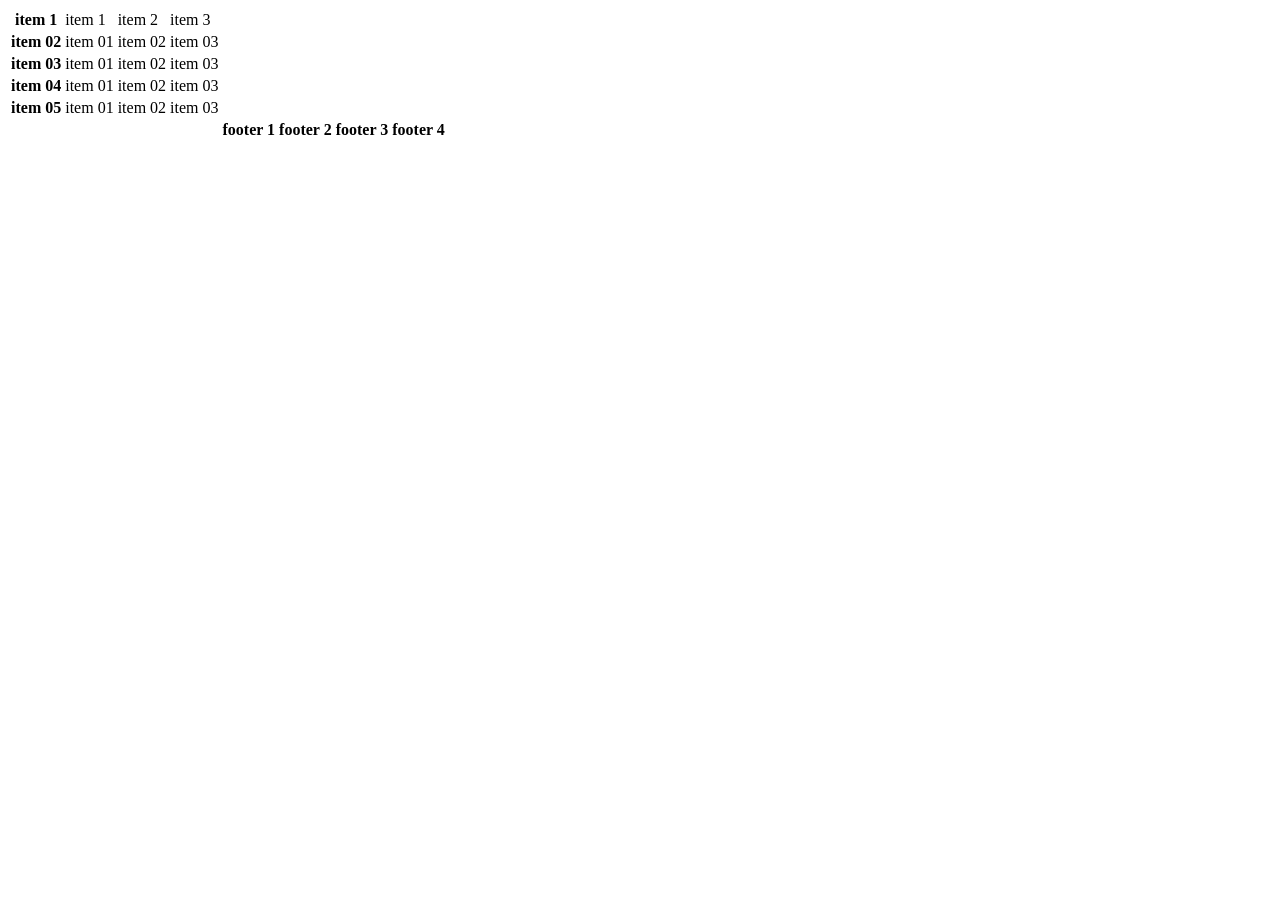
==== index.html @ f064acbe "primer commit" ====
<!DOCTYPE html>
<html lang="es">

<head>
    <meta charset="UTF-8">
    <meta name="viewport" content="width=device-width, initial-scale=1.0">
    <title>Document</title>
</head>

<body>
    <table>
        <!--table>tr*5>th{item $$} + td*3{item $$} -->
        <!--shift alt arrastrar -->

    </table>

    <table>
        <thead>

        </thead>
        <tbody>
            <tr>
                <th>item 1</th>
                <td>item 1</td>
                <td>item 2</td>
                <td>item 3</td>
            </tr>
            <tr>
                <th>item 02</th>
                <td>item 01</td>
                <td>item 02</td>
                <td>item 03</td>
            </tr>
            <tr>
                <th>item 03</th>
                <td>item 01</td>
                <td>item 02</td>
                <td>item 03</td>
            </tr>
            <tr>
                <th>item 04</th>
                <td>item 01</td>
                <td>item 02</td>
                <td>item 03</td>
            </tr>
            <tr>
                <th>item 05</th>
                <td>item 01</td>
                <td>item 02</td>
                <td>item 03</td>
            </tr>
            <tr>
                <th colspan="4"></th>
                <th>footer 1</th>
                <th>footer 2</th>
                <th>footer 3</th>
                <th>footer 4</th>
            </tr>
        </tbody>

    </table>
</body>

</html>
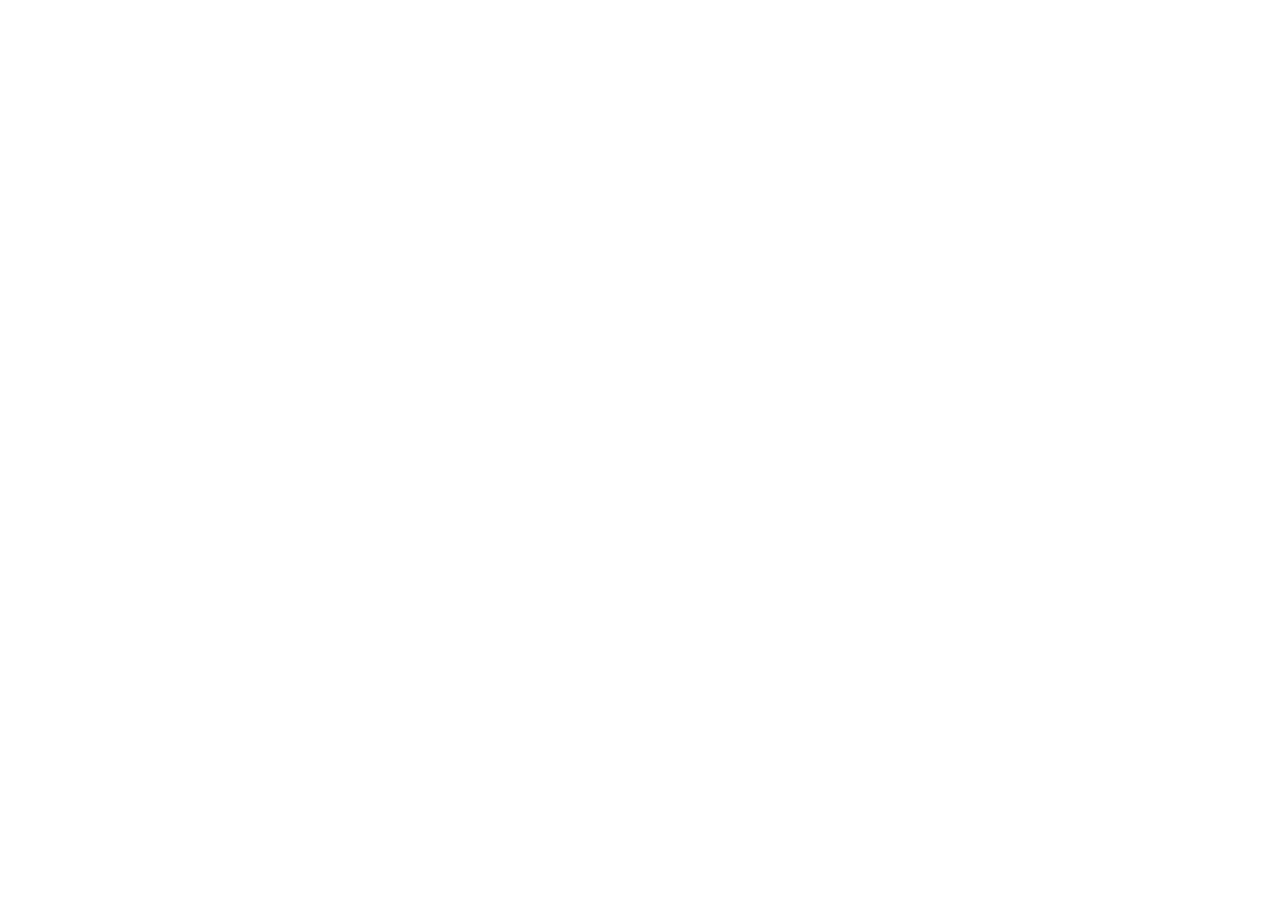
==== commit 808c17b0: "Se añaden las páginas html, la carpeta css y el documento rss" ====
--- a/index.html
+++ b/index.html
@@ -4,61 +4,32 @@
 <head>
     <meta charset="UTF-8">
     <meta name="viewport" content="width=device-width, initial-scale=1.0">
-    <title>Document</title>
+    <link rel="stylesheet" href="css/estilos.css">
+    <title>Página Principal</title>
 </head>
 
 <body>
-    <table>
-        <!--table>tr*5>th{item $$} + td*3{item $$} -->
+
+    <!--table>tr*5>th{item $$} + td*3{item $$} -->
         <!--shift alt arrastrar -->
 
-    </table>
+    
 
-    <table>
-        <thead>
+    <header>
 
-        </thead>
-        <tbody>
-            <tr>
-                <th>item 1</th>
-                <td>item 1</td>
-                <td>item 2</td>
-                <td>item 3</td>
-            </tr>
-            <tr>
-                <th>item 02</th>
-                <td>item 01</td>
-                <td>item 02</td>
-                <td>item 03</td>
-            </tr>
-            <tr>
-                <th>item 03</th>
-                <td>item 01</td>
-                <td>item 02</td>
-                <td>item 03</td>
-            </tr>
-            <tr>
-                <th>item 04</th>
-                <td>item 01</td>
-                <td>item 02</td>
-                <td>item 03</td>
-            </tr>
-            <tr>
-                <th>item 05</th>
-                <td>item 01</td>
-                <td>item 02</td>
-                <td>item 03</td>
-            </tr>
-            <tr>
-                <th colspan="4"></th>
-                <th>footer 1</th>
-                <th>footer 2</th>
-                <th>footer 3</th>
-                <th>footer 4</th>
-            </tr>
-        </tbody>
 
-    </table>
+    </header>
+
+    <section>
+
+
+    </section>
+
+
+    <footer>
+
+        
+    </footer>
 </body>
 
 </html>
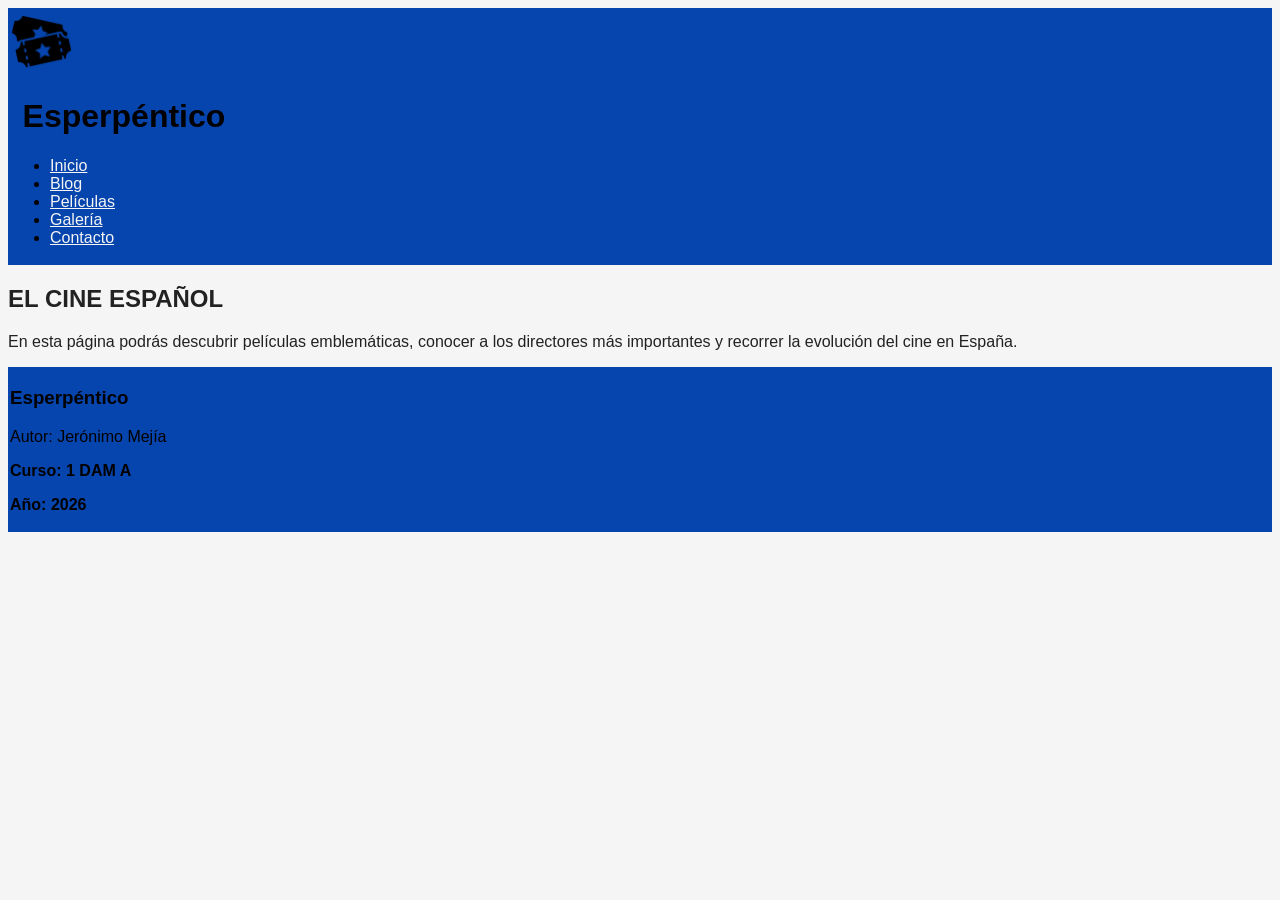
==== commit 6e3935d8: "Se añade un header y un nav a todas las páginas y un footer a index. Se añade los estilos css." ====
--- a/index.html
+++ b/index.html
@@ -5,30 +5,63 @@
     <meta charset="UTF-8">
     <meta name="viewport" content="width=device-width, initial-scale=1.0">
     <link rel="stylesheet" href="css/estilos.css">
-    <title>Página Principal</title>
+    <title>Página Principal - Esperpéntico</title>
 </head>
 
 <body>
 
     <!--table>tr*5>th{item $$} + td*3{item $$} -->
-        <!--shift alt arrastrar -->
+    <!--shift alt arrastrar -->
 
-    
+
 
     <header>
+        <img src="img/Logo.png" id="Logo" alt="Logo de Esperpéntico">
+        <h1 id="Titulo">Esperpéntico</h1>
 
+        <nav>
+            <ul>
+                <li>
+                    <a href="index.html">Inicio</a>
+                </li>
 
+                <li>
+                    <a href="blog.html">Blog</a>
+                </li>
+
+                <li>
+                    <a href="tabla.html">Películas</a>
+                </li>
+
+                <li>
+                    <a href="galeria.html">Galería</a>
+                </li>
+
+                <li>
+                    <a href="formulario.html">Contacto</a>
+                </li>
+            </ul>
+
+        </nav>
     </header>
 
-    <section>
+    <main>
+        <section>
+            <h2> EL CINE ESPAÑOL </h2>
+            <p>En esta página podrás descubrir películas
+                emblemáticas, conocer a los directores más importantes
+                y recorrer la evolución del cine en España.</p>
+        </section>
 
+    </main>
 
-    </section>
 
 
     <footer>
-
-        
+        <h3>Esperpéntico</h3>
+        <adress>Autor: Jerónimo Mejía </adress>
+        <p>Curso: 1 DAM A</p>
+        <p>Año: <time>2026</time></p>
     </footer>
 </body>
 
--- a/css/estilos.css
+++ b/css/estilos.css
@@ -0,0 +1,48 @@
+body {
+    font-family: Arial, sans-serif;
+    color: #222;
+    background-color: #f5f5f5;
+}
+
+header,
+footer {
+    background-color: #0645ad;
+    color: #000000;
+    padding: 2px;
+}
+
+footer p {
+    font-weight: 700; 
+}
+nav a {
+    color: #f5f5f5;
+}
+
+img,
+video,
+iframe {
+    max-width: 100%;
+}
+
+table {
+    border-collapse: collapse;
+}
+
+th,
+td {
+    padding: 0.5rem;
+    border: 1px solid #333;
+}
+
+fieldset {
+    margin-bottom: 1rem;
+}
+
+#Logo {
+    width: 5%;
+}
+
+#Titulo {
+    width: fit-content;
+    margin-left: 1%;
+}
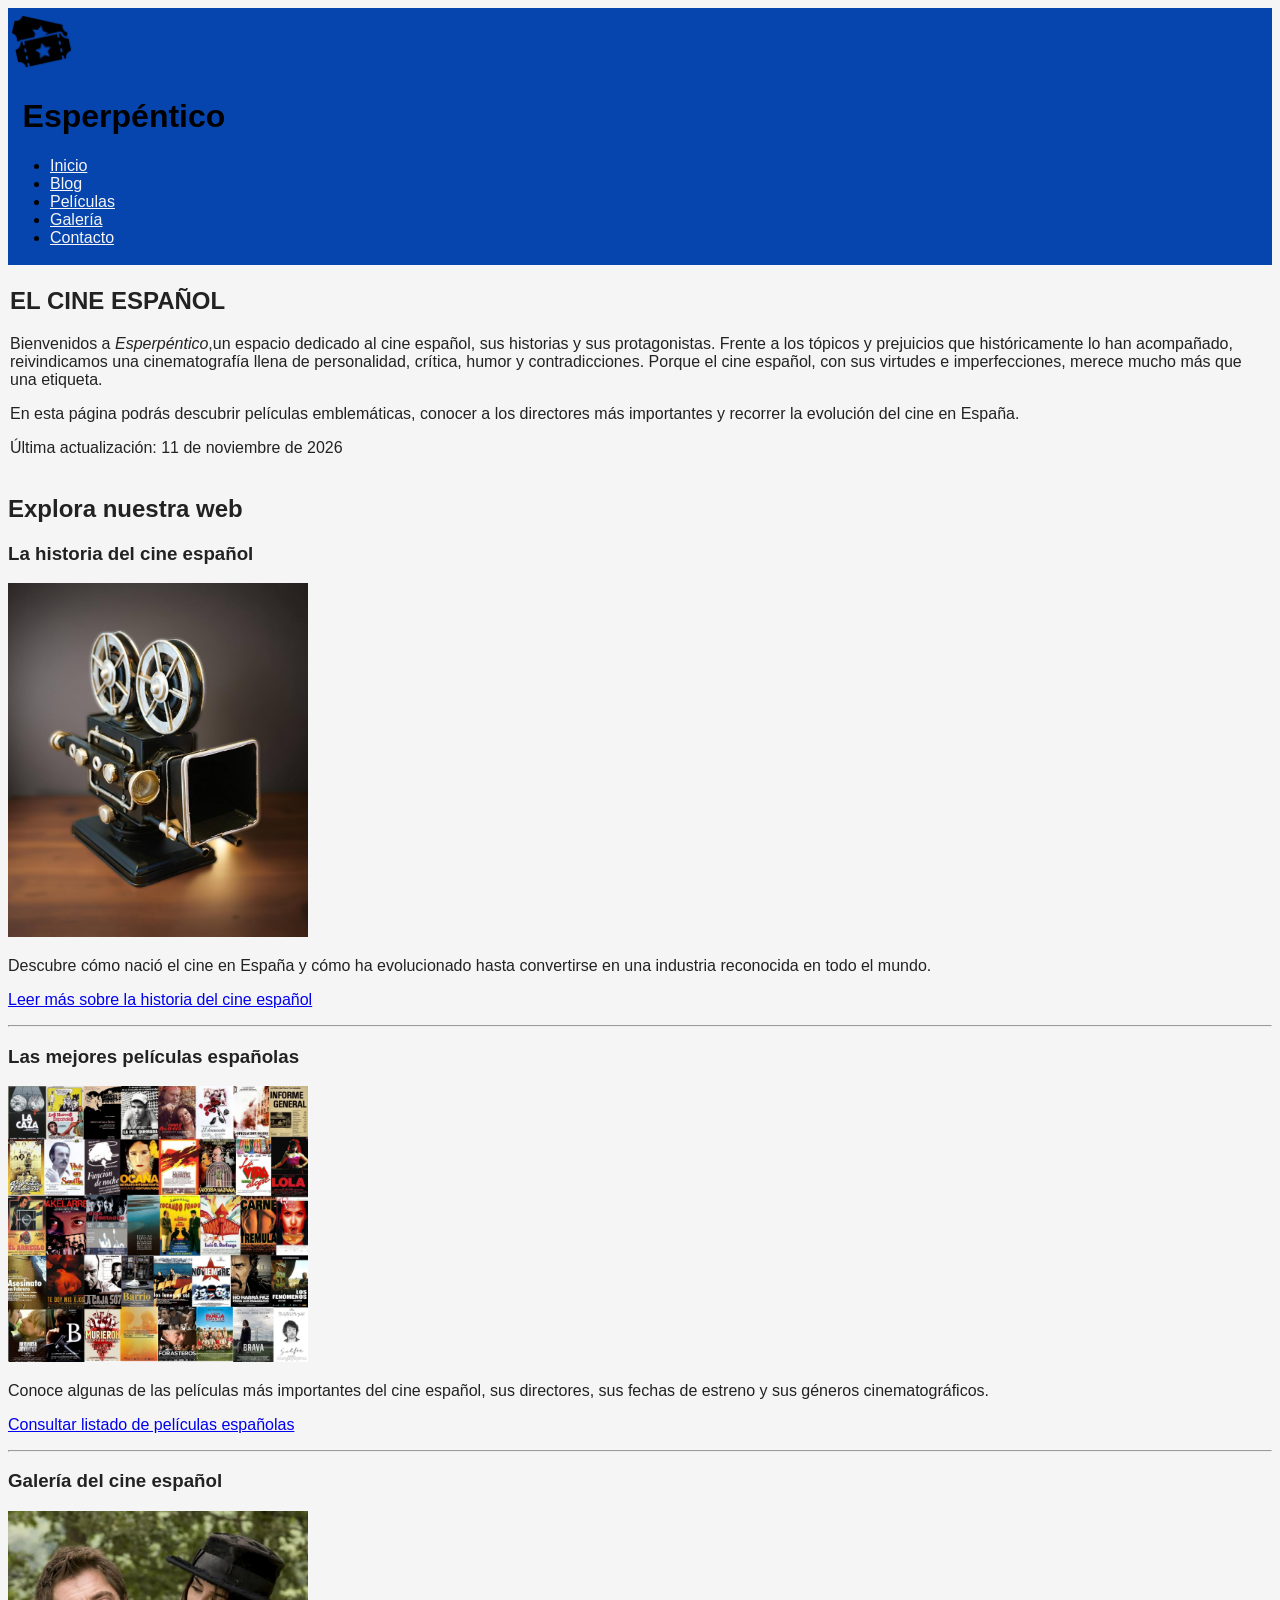
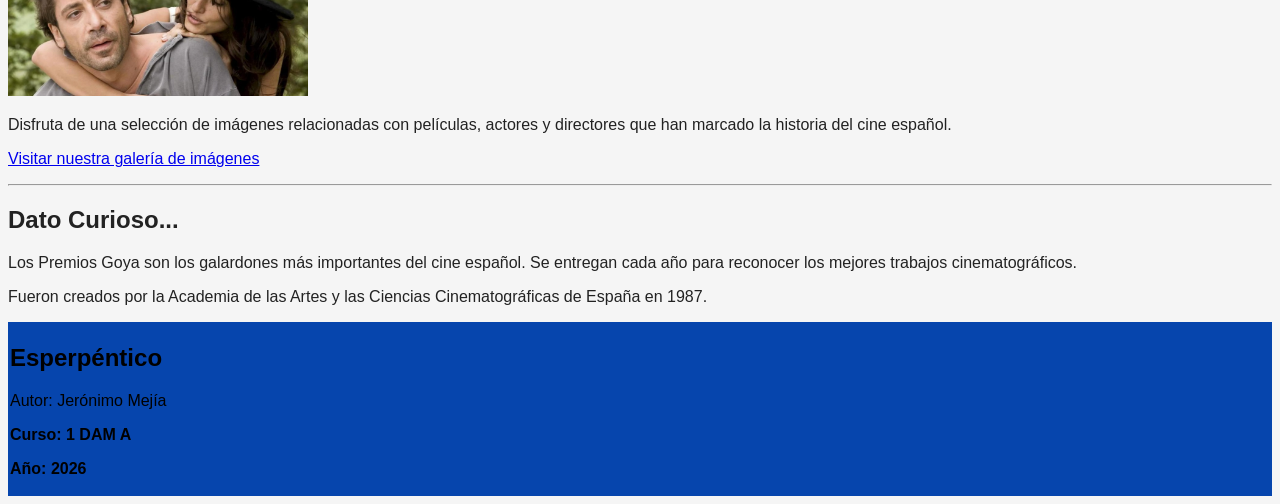
==== commit a74bfe8d: "Página index finalizada. Se agregan imagenes" ====
--- a/index.html
+++ b/index.html
@@ -22,7 +22,7 @@
         <nav>
             <ul>
                 <li>
-                    <a href="index.html">Inicio</a>
+                    <a href="index.html" aria-current="page">Inicio</a>
                 </li>
 
                 <li>
@@ -48,17 +48,109 @@
     <main>
         <section>
             <h2> EL CINE ESPAÑOL </h2>
-            <p>En esta página podrás descubrir películas
-                emblemáticas, conocer a los directores más importantes
-                y recorrer la evolución del cine en España.</p>
+            <p>Bienvenidos a <em>Esperpéntico</em>,un espacio dedicado al cine español, sus historias y sus
+                protagonistas. Frente a los tópicos y prejuicios que históricamente lo han acompañado, reivindicamos una
+                cinematografía llena de personalidad, crítica, humor y contradicciones. Porque el cine español, con sus
+                virtudes e imperfecciones, merece mucho más que una etiqueta.</p>
+
+            <p> En esta página podrás descubrir películas emblemáticas, conocer a los directores más importantes y
+                recorrer la evolución del cine en España.</p>
+
+            <p> Última actualización: <time datetime="2026-11-11">11 de noviembre de 2026</time></p>
         </section>
 
     </main>
 
+    <section>
+
+        <!-- Información Relevante -->
+
+        <h2>Explora nuestra web</h2>
+
+        <article>
+
+            <h3>La historia del cine español</h3>
+
+            <img src="img/camara.jpg" alt="Antigua cámara de cine" width="300">
+
+            <p>
+                Descubre cómo nació el cine en España y cómo ha evolucionado hasta convertirse en una industria
+                reconocida en todo el mundo.
+            </p>
+
+            <p>
+                <a href="blog.html">
+                    Leer más sobre la historia del cine español
+                </a>
+            </p>
+
+        </article>
+
+        <hr>
+
+        <article>
+
+            <h3>Las mejores películas españolas</h3>
+
+            <img src="img/cuadro-peliculas.jpg" alt="Carteles de películas españolas" width="300">
+
+            <p>
+                Conoce algunas de las películas más importantes del cine español, sus directores, sus fechas de estreno
+                y sus géneros cinematográficos.
+            </p>
+
+            <p>
+                <a href="tabla.html">
+                    Consultar listado de películas españolas
+                </a>
+            </p>
+
+        </article>
+
+        <hr>
+
+        <article>
+
+            <h3>Galería del cine español</h3>
+
+            <img src="img/bardem-cruz.webp" alt="Cámara de cine durante un rodaje" width="300">
+
+            <p>
+                Disfruta de una selección de imágenes relacionadas con películas, actores y directores que han marcado
+                la historia del cine español.
+            </p>
+
+            <p>
+                <a href="galeria.html">
+                    Visitar nuestra galería de imágenes
+                </a>
+            </p>
+
+        </article>
+
+    </section>
+
+    <hr>
+
+    <!-- Información Secundaria -->
+    <aside>
+
+        <h2>Dato Curioso...</h2>
+
+        <p>
+            Los Premios Goya son los galardones más importantes del cine español. Se entregan cada año para reconocer
+            los mejores trabajos cinematográficos.
+        </p>
+
+        <p>
+            Fueron creados por la Academia de las Artes y las Ciencias Cinematográficas de España en <time>1987</time>.
+        </p>
+
+    </aside>
 
 
     <footer>
-        <h3>Esperpéntico</h3>
+        <h2>Esperpéntico</h2>
         <adress>Autor: Jerónimo Mejía </adress>
         <p>Curso: 1 DAM A</p>
         <p>Año: <time>2026</time></p>
--- a/css/estilos.css
+++ b/css/estilos.css
@@ -8,6 +8,10 @@
 footer {
     background-color: #0645ad;
     color: #000000;
+    padding: 2px;
+}
+
+main {
     padding: 2px;
 }
 
@@ -45,4 +49,4 @@
 #Titulo {
     width: fit-content;
     margin-left: 1%;
-}+}
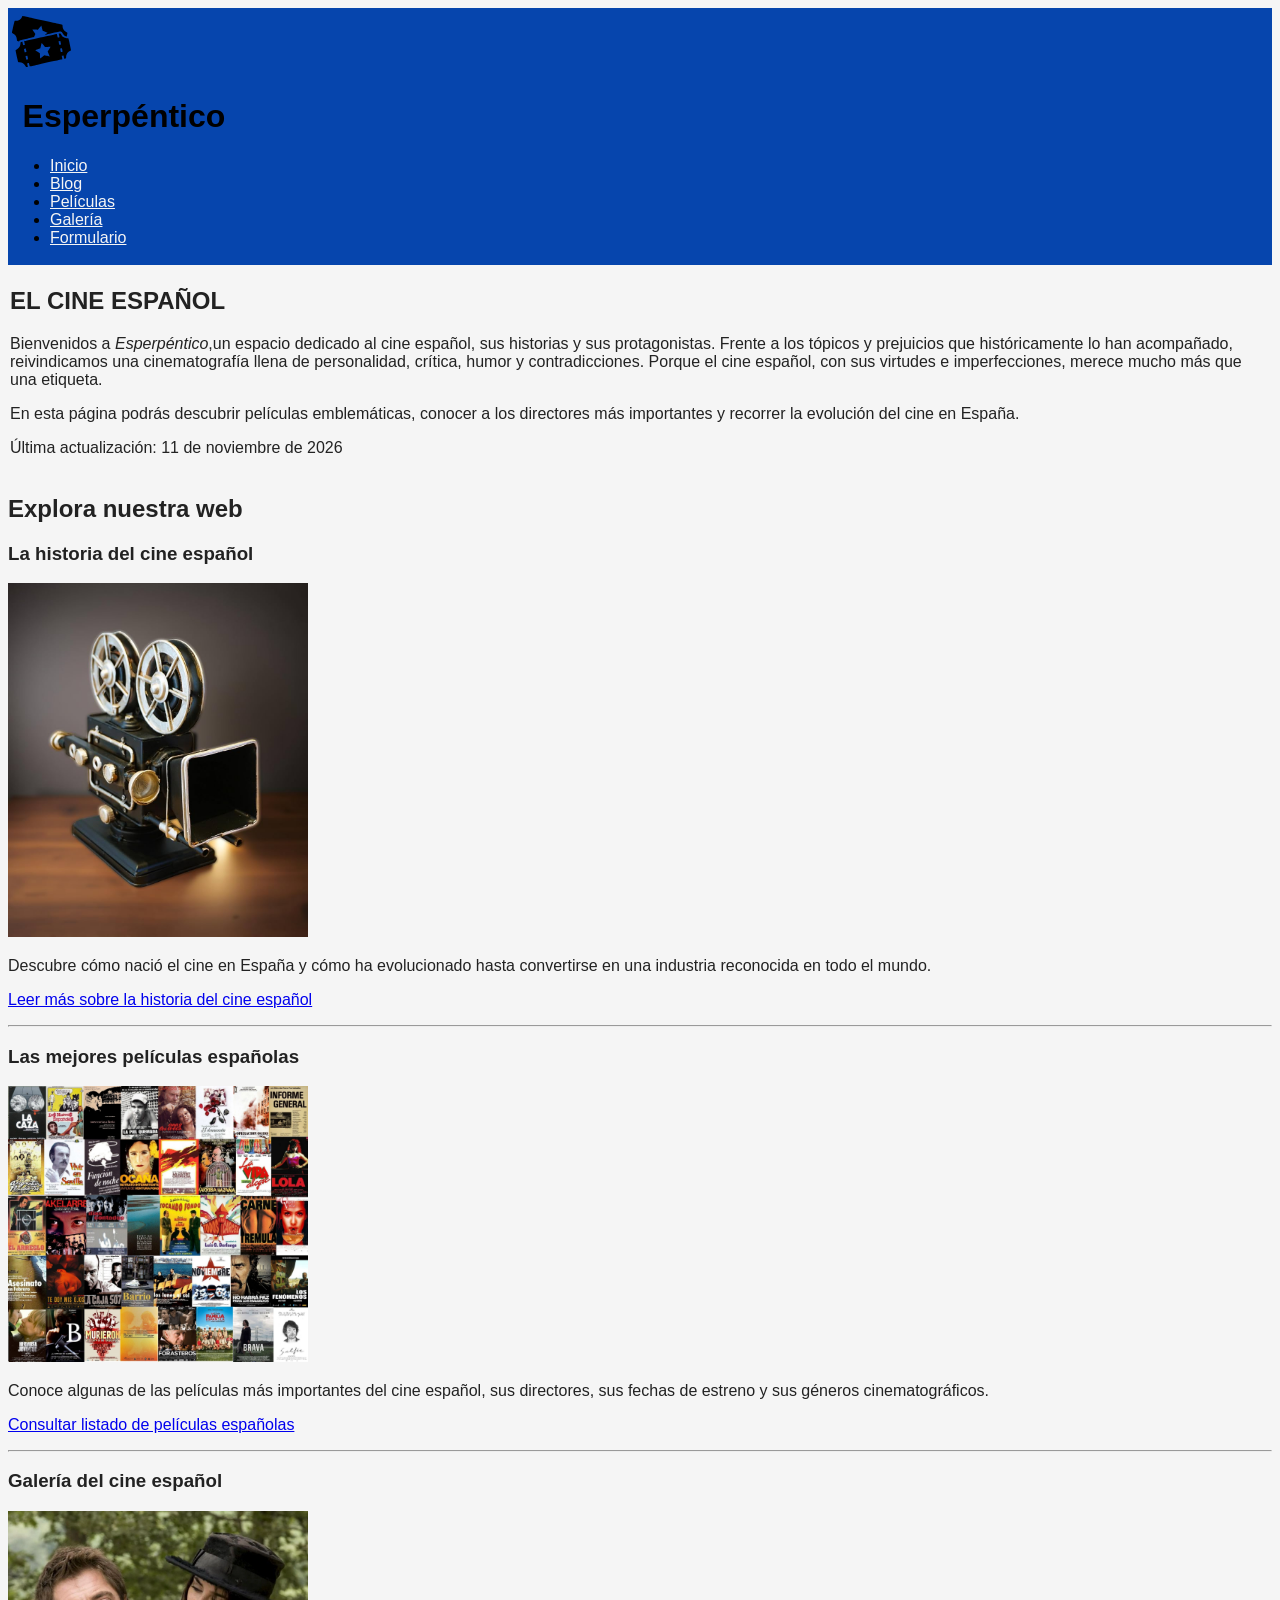
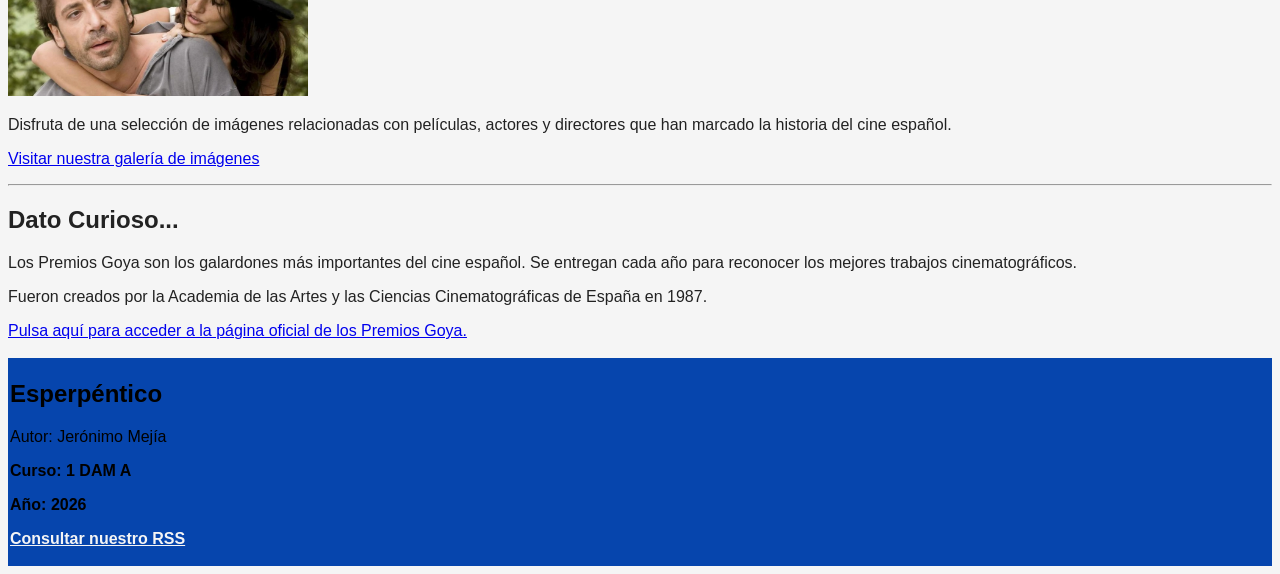
==== commit a8d53a64: "últimas modificaciones antes del commit final. Páginas completadas." ====
--- a/index.html
+++ b/index.html
@@ -5,6 +5,9 @@
     <meta charset="UTF-8">
     <meta name="viewport" content="width=device-width, initial-scale=1.0">
     <link rel="stylesheet" href="css/estilos.css">
+
+    <link rel="icon" href="img/favicon.png" type="image/svg+xml">
+    <link rel="alternate" type="application/rss+xml" title="RSS de Esperpéntico" href="rss.xml">
     <title>Página Principal - Esperpéntico</title>
 </head>
 
@@ -16,7 +19,7 @@
 
 
     <header>
-        <img src="img/Logo.png" id="Logo" alt="Logo de Esperpéntico">
+        <img src="img/Logo.svg" id="Logo" alt="Logo de Esperpéntico">
         <h1 id="Titulo">Esperpéntico</h1>
 
         <nav>
@@ -38,7 +41,7 @@
                 </li>
 
                 <li>
-                    <a href="formulario.html">Contacto</a>
+                    <a href="formulario.html">Formulario</a>
                 </li>
             </ul>
 
@@ -146,14 +149,21 @@
             Fueron creados por la Academia de las Artes y las Ciencias Cinematográficas de España en <time>1987</time>.
         </p>
 
+        <a href="https://www.premiosgoya.com/" target="_blank">Pulsa aquí para acceder a la página oficial de los
+            Premios Goya.</a>
+
     </aside>
 
+    <br>
 
     <footer>
         <h2>Esperpéntico</h2>
         <adress>Autor: Jerónimo Mejía </adress>
         <p>Curso: 1 DAM A</p>
         <p>Año: <time>2026</time></p>
+        <p>
+            <a href="rss.xml">Consultar nuestro RSS</a>
+        </p>
     </footer>
 </body>
 
--- a/css/estilos.css
+++ b/css/estilos.css
@@ -18,6 +18,11 @@
 footer p {
     font-weight: 700; 
 }
+
+footer a {
+    color: #f5f5f5;
+}
+
 nav a {
     color: #f5f5f5;
 }
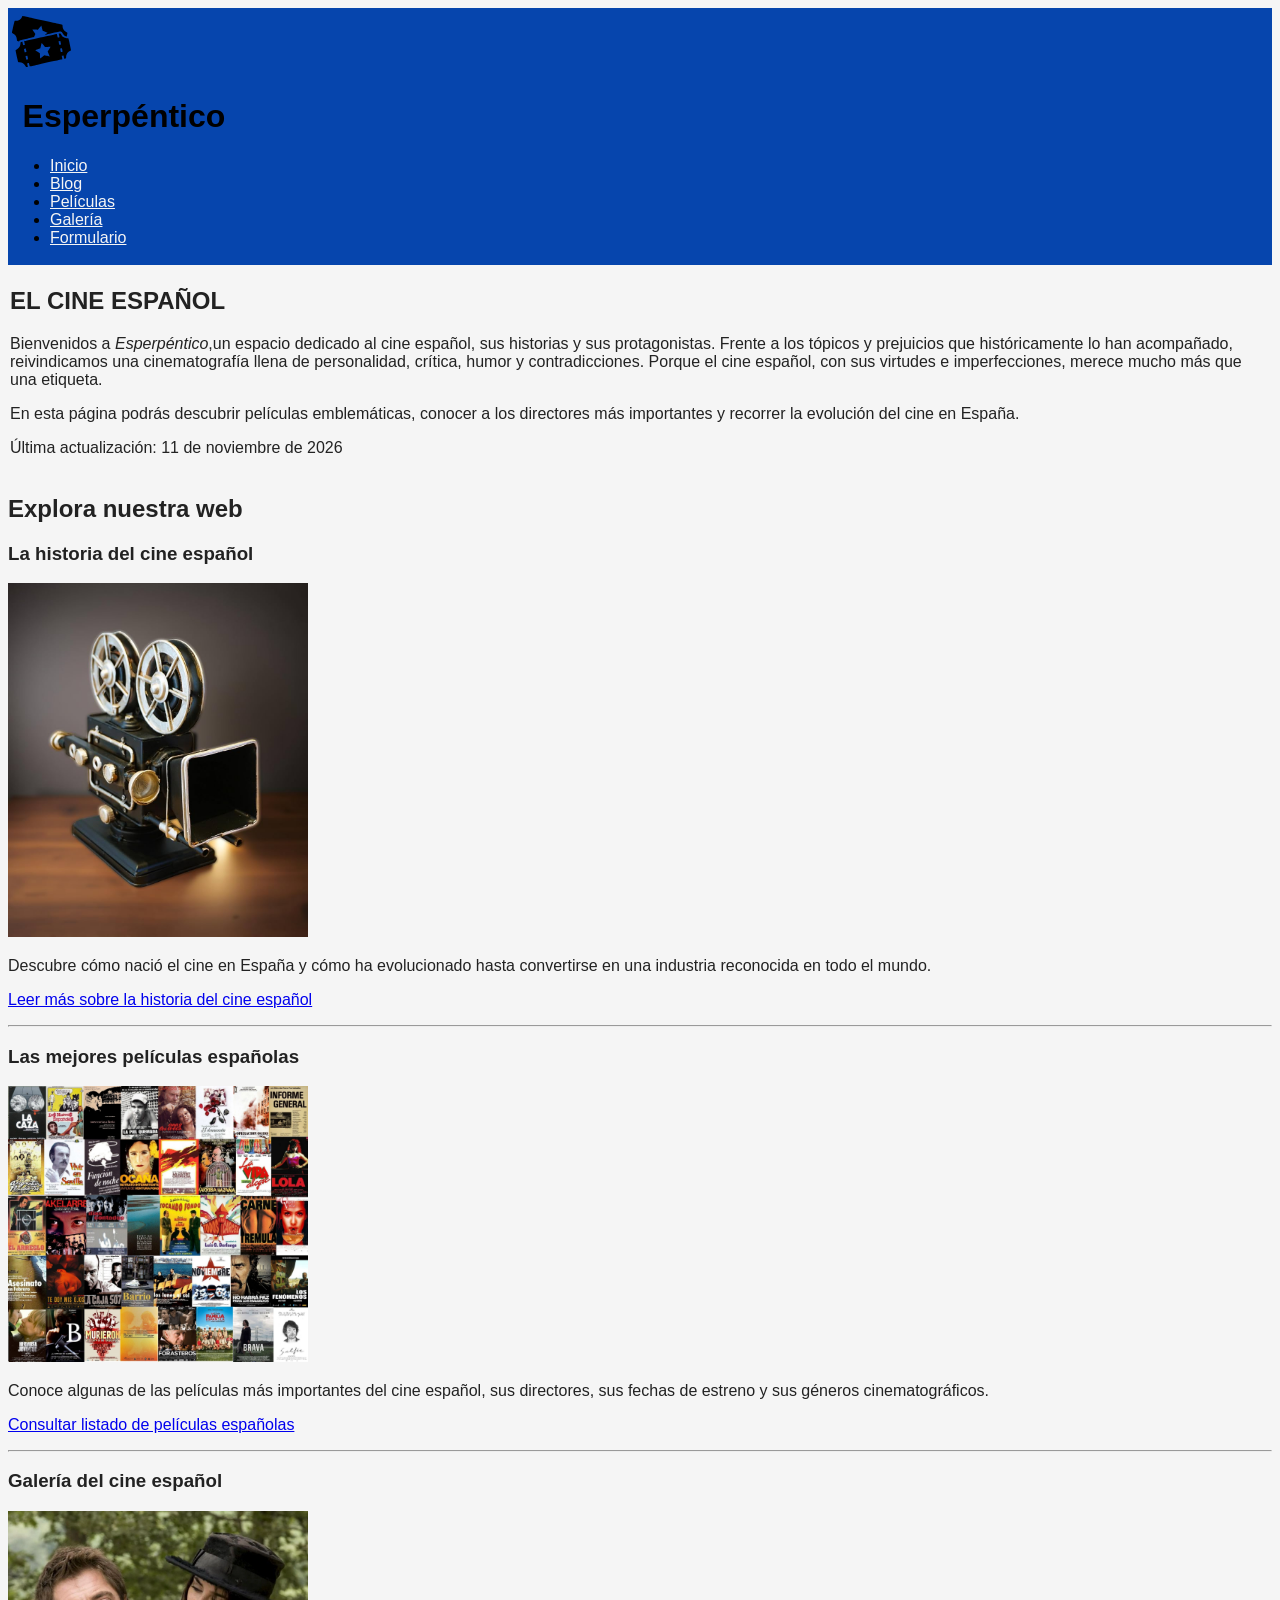
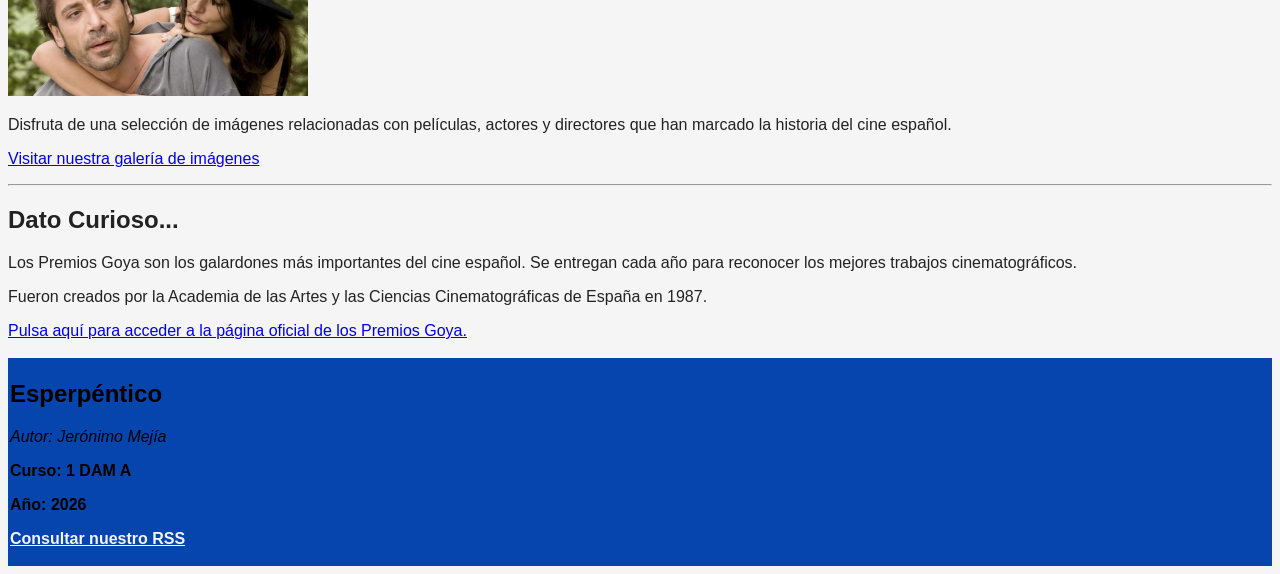
==== commit f8707052: "Errores corregidos e imágenes de validación añadidas." ====
--- a/index.html
+++ b/index.html
@@ -158,7 +158,7 @@
 
     <footer>
         <h2>Esperpéntico</h2>
-        <adress>Autor: Jerónimo Mejía </adress>
+        <address>Autor: Jerónimo Mejía </address>
         <p>Curso: 1 DAM A</p>
         <p>Año: <time>2026</time></p>
         <p>
